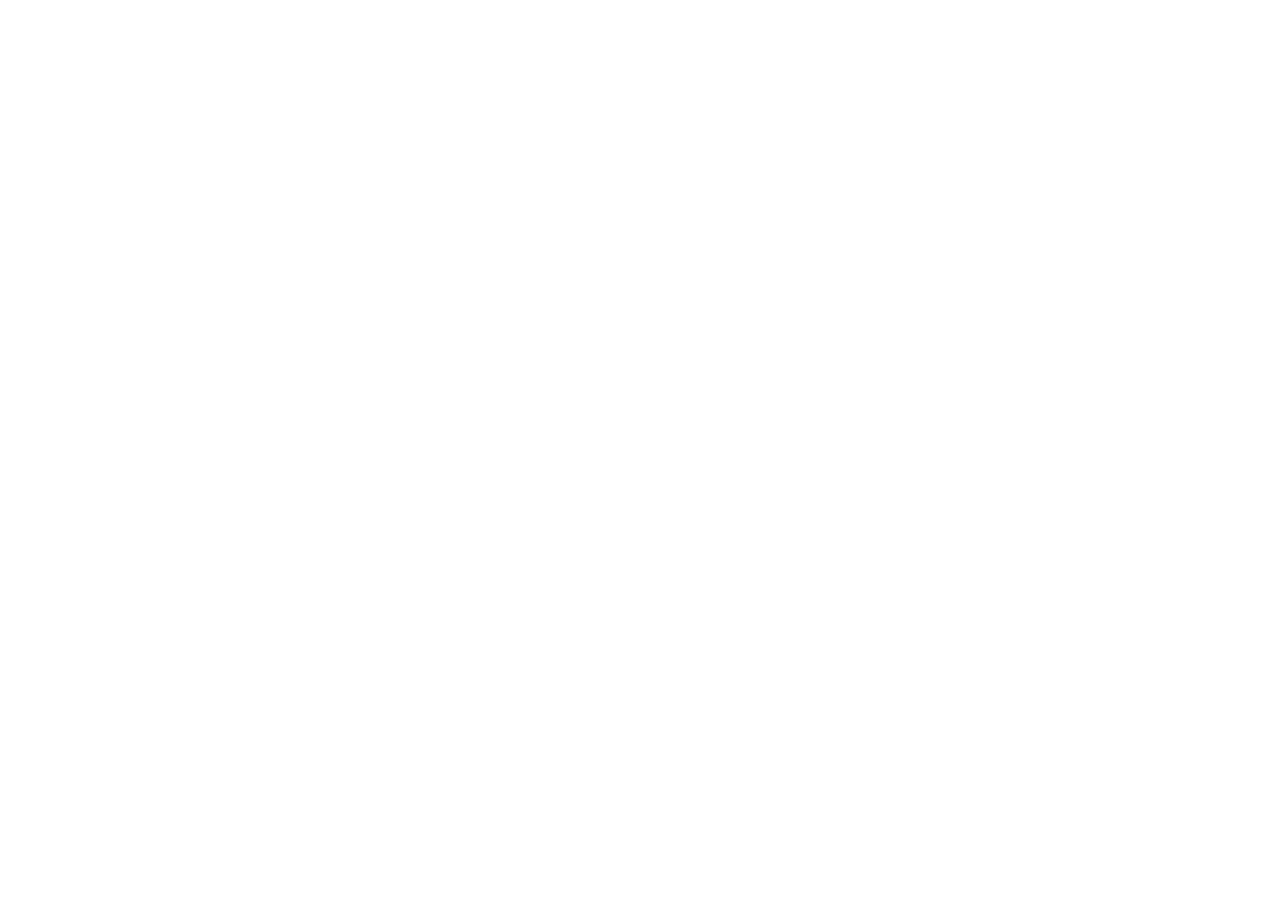
==== index.html @ 1fdf0029 "Add files via upload" ====
<!DOCTYPE html>
<html lang="en">
<head>
    <meta charset="UTF-8">
    <meta name="viewport" content="width=device-width, initial-scale=1.0">
    <title>Skeleton Loader</title>
    <link rel="stylesheet" href="css/styles.css">
</head>
<body>
    <div class="skeleton-container">
        <!-- Line S -->
        <div class="skeleton" data-width="40%" data-height="0.75rem" data-radius="0.25rem"></div>
        
        <!-- Line M -->
        <div class="skeleton" data-width="70%" data-height="1.75rem" data-radius="0.25rem"></div>
        
        <!-- Line L -->
        <div class="skeleton" data-width="100%" data-height="2.5rem" data-radius="0.25rem"></div>

        <!-- Circle -->
        <div class="skeleton" data-width="5rem" data-height="5rem" data-radius="50%"></div>

        <!-- Square -->
        <div class="skeleton" data-width="5rem" data-height="5rem" data-radius="0.25rem"></div>

        <!-- Card -->
        <div class="skeleton" data-width="10rem" data-height="16rem" data-radius="0.25rem"></div>
    </div>

    <script>
        document.addEventListener("DOMContentLoaded", () => {
            const skeletons = document.querySelectorAll('.skeleton');

            skeletons.forEach(skeleton => {
                const width = skeleton.getAttribute('data-width');
                const height = skeleton.getAttribute('data-height');
                const radius = skeleton.getAttribute('data-radius');

                if (width) {
                    skeleton.style.width = width;
                }

                if (height) {
                    skeleton.style.height = height;
                }
                if (height) {
                    skeleton.style.borderRadius = radius;
                }
            });
        });
    </script>
</body>
</html>
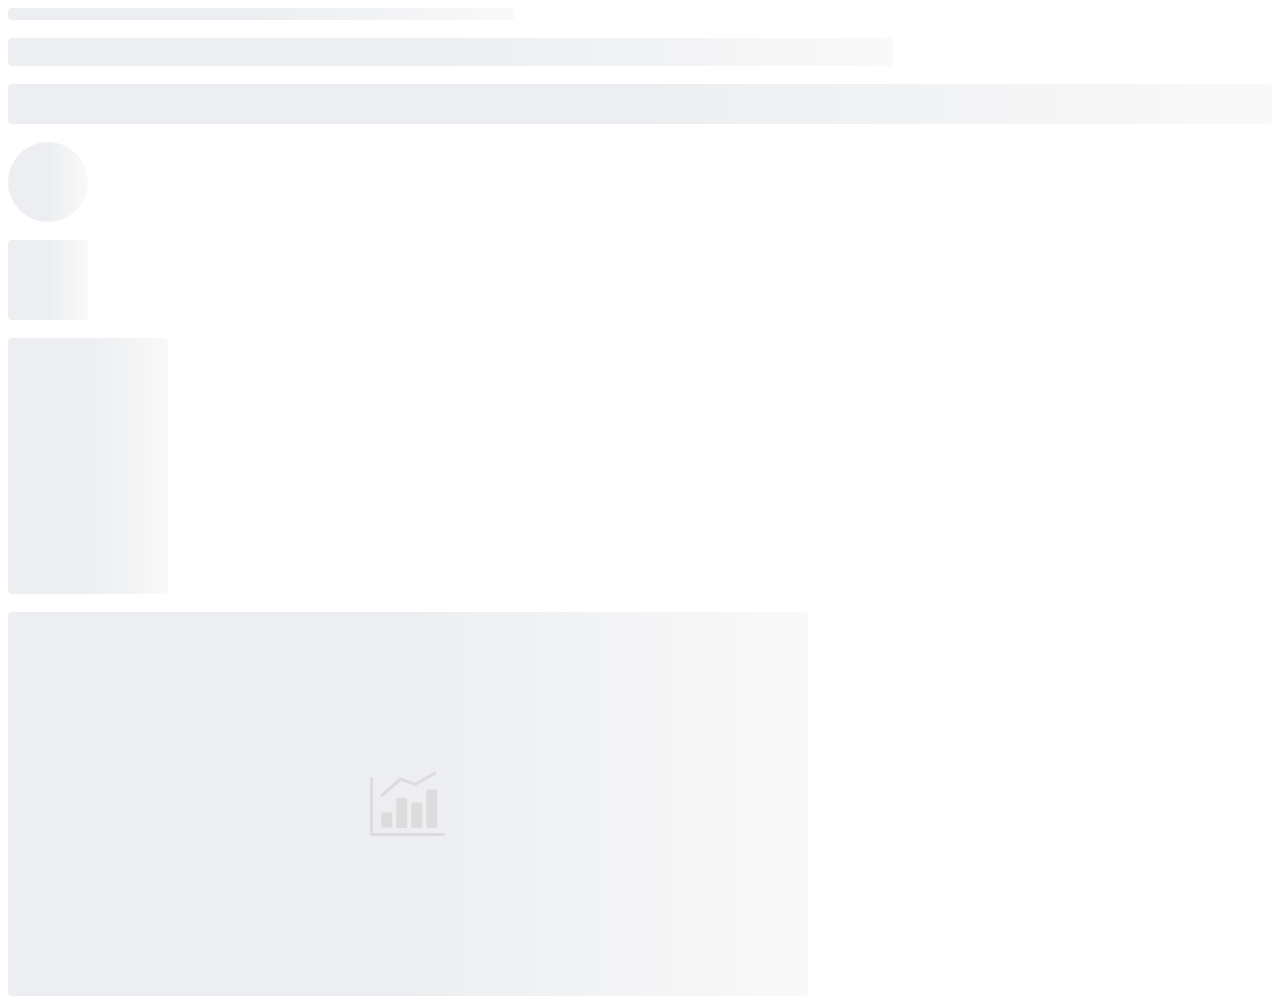
==== commit 80825192: "Add files via upload" ====
--- a/index.html
+++ b/index.html
@@ -7,24 +7,35 @@
     <link rel="stylesheet" href="css/styles.css">
 </head>
 <body>
-    <div class="skeleton-container">
-        <!-- Line S -->
-        <div class="skeleton" data-width="40%" data-height="0.75rem" data-radius="0.25rem"></div>
-        
-        <!-- Line M -->
-        <div class="skeleton" data-width="70%" data-height="1.75rem" data-radius="0.25rem"></div>
-        
-        <!-- Line L -->
-        <div class="skeleton" data-width="100%" data-height="2.5rem" data-radius="0.25rem"></div>
-
-        <!-- Circle -->
-        <div class="skeleton" data-width="5rem" data-height="5rem" data-radius="50%"></div>
-
-        <!-- Square -->
-        <div class="skeleton" data-width="5rem" data-height="5rem" data-radius="0.25rem"></div>
-
-        <!-- Card -->
-        <div class="skeleton" data-width="10rem" data-height="16rem" data-radius="0.25rem"></div>
+    <!-- Line S -->
+    <div class="skeleton" data-width="40%" data-height="0.75rem" data-radius="0.25rem"></div>
+    <br>
+    <!-- Line M -->
+    <div class="skeleton" data-width="70%" data-height="1.75rem" data-radius="0.25rem"></div>
+    <br>
+    <!-- Line L -->
+    <div class="skeleton" data-width="100%" data-height="2.5rem" data-radius="0.25rem"></div>
+    <br>
+    <!-- Circle -->
+    <div class="skeleton" data-width="5rem" data-height="5rem" data-radius="50%"></div>
+    <br>
+    <!-- Square -->
+    <div class="skeleton" data-width="5rem" data-height="5rem" data-radius="0.25rem"></div>
+    <br>
+    <!-- Card -->
+    <div class="skeleton" data-width="10rem" data-height="16rem" data-radius="0.25rem"></div>
+    <br>
+    <!-- Chart -->
+    <div class="skeleton skeleton-chart" data-width="50rem" data-height="24rem" data-radius="0.25rem">
+        <svg width="76" height="65" xmlns="http://www.w3.org/2000/svg">
+<path class="st0" d="M20.3,40.2c1.1,0,2,0.9,2,2v11.6c0,1.1-0.9,2-2,2h-7c-1.1,0-2-0.9-2-2V42.2c0-1.1,0.9-2,2-2H20.3z M28.3,25.9
+	c-1.1,0-2,0.9-2,2v26c0,1.1,0.9,2,2,2h7c1.1,0,2-0.9,2-2v-26c0-1.1-0.9-2-2-2H28.3z M43.3,30.6c-1.1,0-2,0.9-2,2v21.3
+	c0,1.1,0.9,2,2,2h7c1.1,0,2-0.9,2-2V32.6c0-1.1-0.9-2-2-2H43.3z M58.3,17.6c-1.1,0-2,0.9-2,2v34.3c0,1.1,0.9,2,2,2h7
+	c1.1,0,2-0.9,2-2V19.6c0-1.1-0.9-2-2-2H58.3z M73.8,60.9H3V6.2c0-0.8-0.7-1.5-1.5-1.5S0,5.4,0,6.2v56.1c0,0.7,0.5,1.3,1.1,1.5
+	c0.2,0.1,0.4,0.1,0.6,0.1h72c0.8,0,1.5-0.7,1.5-1.5C75.3,61.6,74.6,60.9,73.8,60.9z M12.8,24.9L30.7,8.7l13.8,5.1
+	c0.4,0.2,0.9,0.1,1.2-0.1L65.3,2.8c0.7-0.4,1-1.3,0.6-2c-0.4-0.7-1.3-1-2-0.6l-19,10.5l-14-5.2c-0.5-0.2-1.1-0.1-1.5,0.3L10.8,22.6
+	c-0.6,0.6-0.7,1.5-0.1,2.1C11.3,25.4,12.2,25.4,12.8,24.9z" fill="#DCDCDC"/>
+</svg>
     </div>
 
     <script>
--- a/css/styles.css
+++ b/css/styles.css
@@ -0,0 +1 @@
+@keyframes loading{to{background-position:-200% 0}}.skeleton{background:linear-gradient(90deg, #ECEEF1 25%, #F9F9F9 50%, #ECEEF1 75%);background-size:200% 100%;background-position:200% 0;animation:loading  1.5s infinite;width:attr(data-width);height:attr(data-height);border-radius:attr(data-radius)}.skeleton.skeleton-chart{display:flex;align-items:center;justify-content:center}
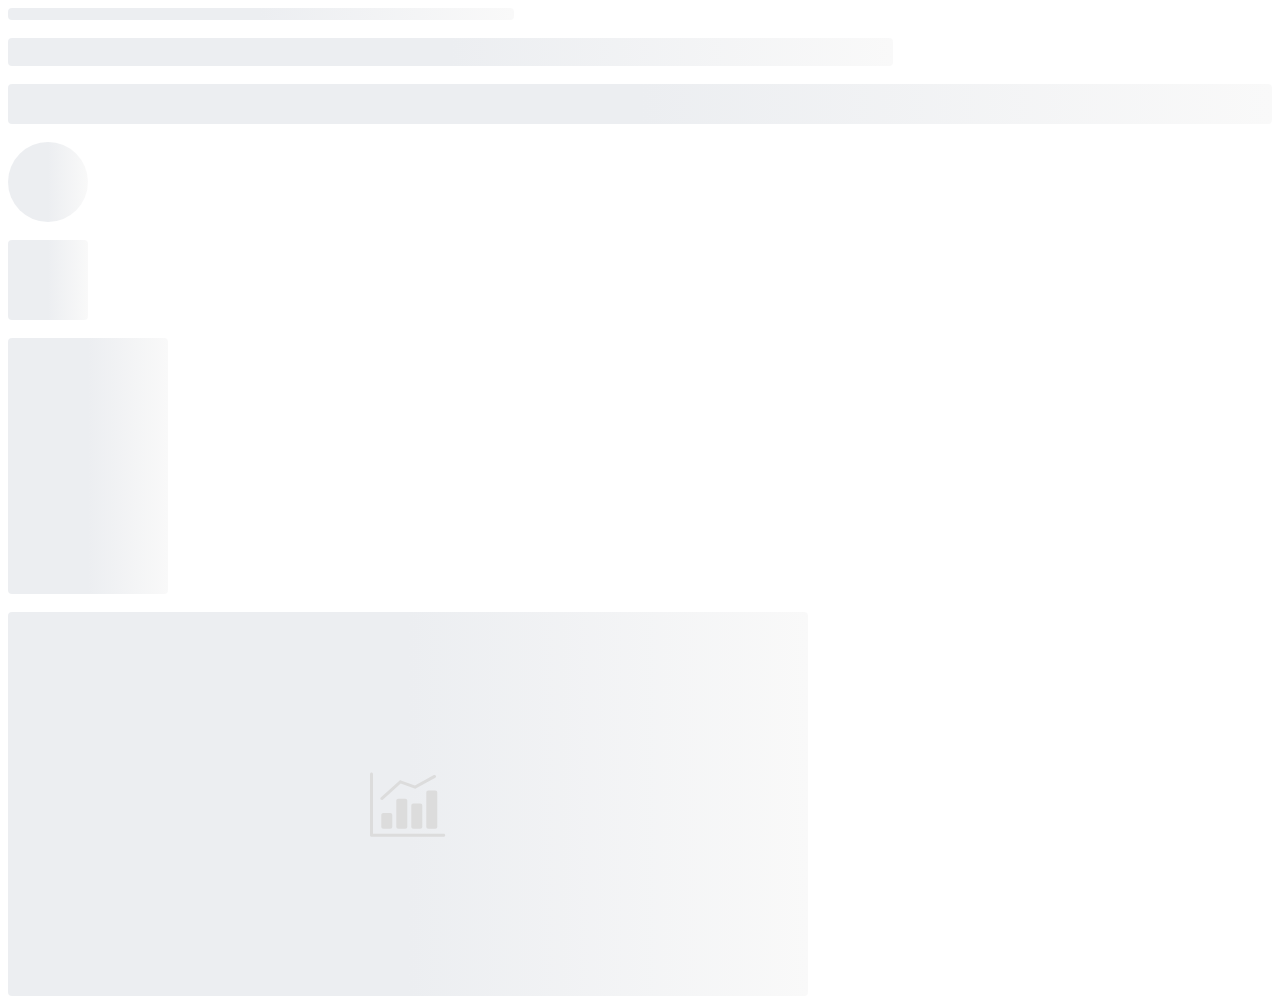
==== commit e07a272d: "Add files via upload" ====
--- a/index.html
+++ b/index.html
@@ -28,13 +28,13 @@
     <!-- Chart -->
     <div class="skeleton skeleton-chart" data-width="50rem" data-height="24rem" data-radius="0.25rem">
         <svg width="76" height="65" xmlns="http://www.w3.org/2000/svg">
-<path class="st0" d="M20.3,40.2c1.1,0,2,0.9,2,2v11.6c0,1.1-0.9,2-2,2h-7c-1.1,0-2-0.9-2-2V42.2c0-1.1,0.9-2,2-2H20.3z M28.3,25.9
-	c-1.1,0-2,0.9-2,2v26c0,1.1,0.9,2,2,2h7c1.1,0,2-0.9,2-2v-26c0-1.1-0.9-2-2-2H28.3z M43.3,30.6c-1.1,0-2,0.9-2,2v21.3
-	c0,1.1,0.9,2,2,2h7c1.1,0,2-0.9,2-2V32.6c0-1.1-0.9-2-2-2H43.3z M58.3,17.6c-1.1,0-2,0.9-2,2v34.3c0,1.1,0.9,2,2,2h7
-	c1.1,0,2-0.9,2-2V19.6c0-1.1-0.9-2-2-2H58.3z M73.8,60.9H3V6.2c0-0.8-0.7-1.5-1.5-1.5S0,5.4,0,6.2v56.1c0,0.7,0.5,1.3,1.1,1.5
-	c0.2,0.1,0.4,0.1,0.6,0.1h72c0.8,0,1.5-0.7,1.5-1.5C75.3,61.6,74.6,60.9,73.8,60.9z M12.8,24.9L30.7,8.7l13.8,5.1
-	c0.4,0.2,0.9,0.1,1.2-0.1L65.3,2.8c0.7-0.4,1-1.3,0.6-2c-0.4-0.7-1.3-1-2-0.6l-19,10.5l-14-5.2c-0.5-0.2-1.1-0.1-1.5,0.3L10.8,22.6
-	c-0.6,0.6-0.7,1.5-0.1,2.1C11.3,25.4,12.2,25.4,12.8,24.9z" fill="#DCDCDC"/>
+            <path class="st0" d="M20.3,41.1c1.1,0,2,0.9,2,2v11.6c0,1.1-0.9,2-2,2h-7c-1.1,0-2-0.9-2-2V43.1c0-1.1,0.9-2,2-2H20.3z M28.3,26.8
+            c-1.1,0-2,0.9-2,2v26c0,1.1,0.9,2,2,2h7c1.1,0,2-0.9,2-2v-26c0-1.1-0.9-2-2-2H28.3z M43.3,31.4c-1.1,0-2,0.9-2,2v21.3
+            c0,1.1,0.9,2,2,2h7c1.1,0,2-0.9,2-2V33.4c0-1.1-0.9-2-2-2H43.3z M58.3,18.4c-1.1,0-2,0.9-2,2v34.3c0,1.1,0.9,2,2,2h7
+            c1.1,0,2-0.9,2-2V20.4c0-1.1-0.9-2-2-2H58.3z M73.8,61.8H3V2.1c0-0.8-0.7-1.5-1.5-1.5S0,1.2,0,2.1v61.1c0,0.7,0.5,1.3,1.1,1.5
+            c0.2,0.1,0.4,0.1,0.6,0.1h72c0.8,0,1.5-0.7,1.5-1.5C75.3,62.5,74.6,61.8,73.8,61.8z M12.8,27.7l17.9-16.2l13.8,5.1
+            c0.4,0.2,0.9,0.1,1.2-0.1L65.3,5.7c0.7-0.4,1-1.3,0.6-2c-0.4-0.7-1.3-1-2-0.6l-19,10.5l-14-5.2c-0.5-0.2-1.1-0.1-1.5,0.3L10.8,25.5
+            c-0.6,0.6-0.7,1.5-0.1,2.1C11.3,28.2,12.2,28.3,12.8,27.7z" fill="#DCDCDC"/>
 </svg>
     </div>
 
